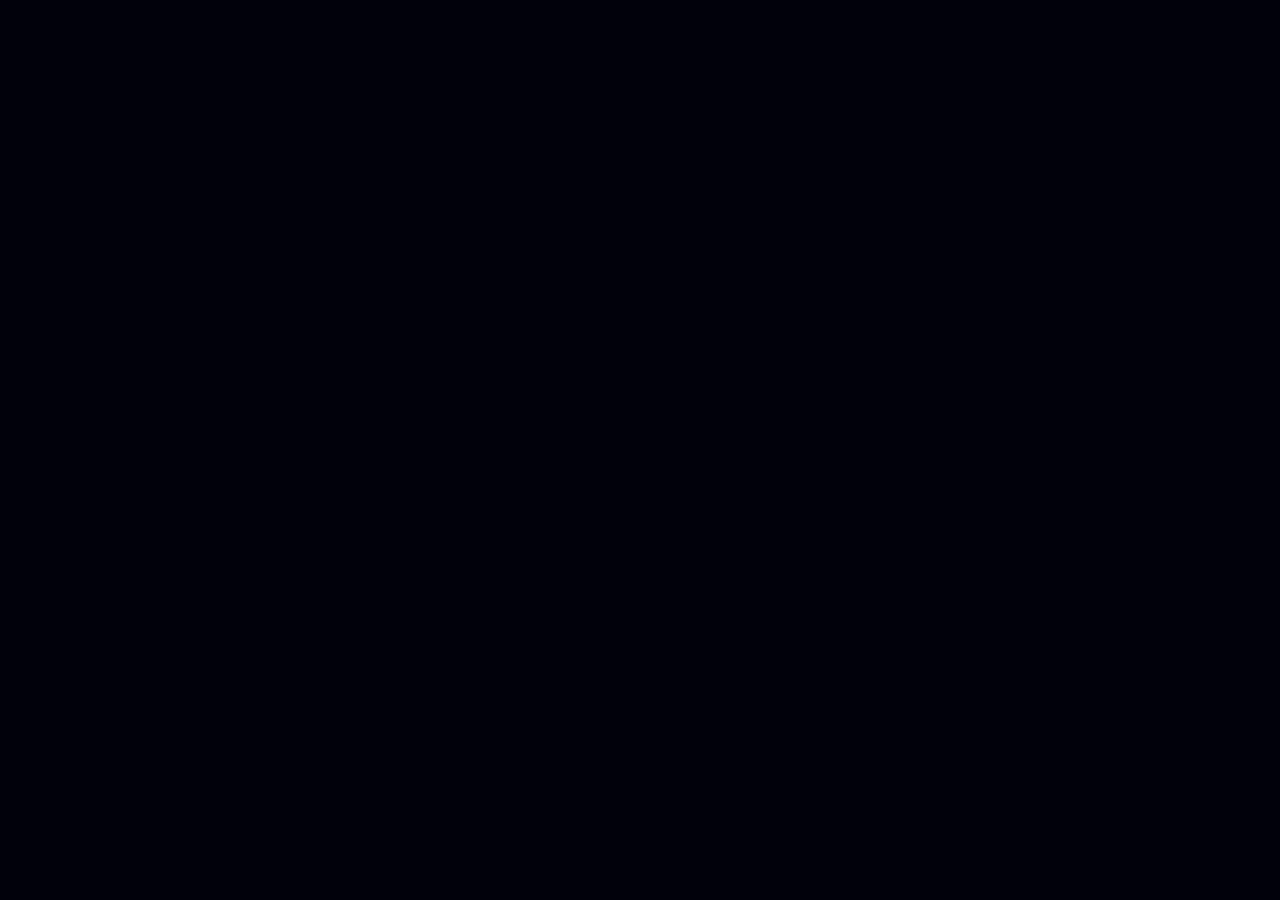
==== index.html @ c2a1e82c "Admin: add Platform tab — feature-flag toggles + API-key management" ====
<!doctype html>
<html lang="en">
  <head>
    <meta charset="UTF-8" />
    <link rel="icon" type="image/svg+xml" href="/favicon.svg" />
    <link rel="shortcut icon" href="/favicon.svg" />
    <meta name="viewport" content="width=device-width, initial-scale=1.0" />
    <meta name="theme-color" content="#050B1A" />
    <meta name="description" content="BloomAI — Self-evolving AI trading intelligence. 10 AI decision engines, live MT5 integration, 500+ instruments, and institutional-grade analysis. Free for Windows." />
    <meta property="og:title" content="BloomAI — AI Trading Intelligence" />
    <meta property="og:description" content="Self-evolving AI trading intelligence with regime detection, probability engines, Kelly sizing, and meta-learning — all adapting after every trade outcome." />
    <meta property="og:type" content="website" />
    <meta property="og:image" content="/favicon.svg" />
    <meta name="twitter:card" content="summary" />
    <meta name="twitter:title" content="BloomAI — AI Trading Intelligence" />
    <meta name="twitter:description" content="10 self-evolving AI engines for institutional-grade trading intelligence." />
    <title>BloomAI — AI Trading Intelligence</title>
    <link rel="preconnect" href="https://fonts.googleapis.com" />
    <link rel="preconnect" href="https://fonts.gstatic.com" crossorigin />
    <link href="https://fonts.googleapis.com/css2?family=Inter:wght@300;400;500;600;700;800;900&family=JetBrains+Mono:wght@400;500;600;700&display=swap" rel="stylesheet" />
    <script type="module" crossorigin src="/assets/index-CSB9Cjib.js"></script>
    <link rel="stylesheet" crossorigin href="/assets/index-DVoQZhbV.css">
  </head>
  <body>
    <div id="root"></div>
  </body>
</html>
---- assets/index-DVoQZhbV.css ----
*,:before,:after{--tw-border-spacing-x: 0;--tw-border-spacing-y: 0;--tw-translate-x: 0;--tw-translate-y: 0;--tw-rotate: 0;--tw-skew-x: 0;--tw-skew-y: 0;--tw-scale-x: 1;--tw-scale-y: 1;--tw-pan-x: ;--tw-pan-y: ;--tw-pinch-zoom: ;--tw-scroll-snap-strictness: proximity;--tw-gradient-from-position: ;--tw-gradient-via-position: ;--tw-gradient-to-position: ;--tw-ordinal: ;--tw-slashed-zero: ;--tw-numeric-figure: ;--tw-numeric-spacing: ;--tw-numeric-fraction: ;--tw-ring-inset: ;--tw-ring-offset-width: 0px;--tw-ring-offset-color: #fff;--tw-ring-color: rgb(59 130 246 / .5);--tw-ring-offset-shadow: 0 0 #0000;--tw-ring-shadow: 0 0 #0000;--tw-shadow: 0 0 #0000;--tw-shadow-colored: 0 0 #0000;--tw-blur: ;--tw-brightness: ;--tw-contrast: ;--tw-grayscale: ;--tw-hue-rotate: ;--tw-invert: ;--tw-saturate: ;--tw-sepia: ;--tw-drop-shadow: ;--tw-backdrop-blur: ;--tw-backdrop-brightness: ;--tw-backdrop-contrast: ;--tw-backdrop-grayscale: ;--tw-backdrop-hue-rotate: ;--tw-backdrop-invert: ;--tw-backdrop-opacity: ;--tw-backdrop-saturate: ;--tw-backdrop-sepia: ;--tw-contain-size: ;--tw-contain-layout: ;--tw-contain-paint: ;--tw-contain-style: }::backdrop{--tw-border-spacing-x: 0;--tw-border-spacing-y: 0;--tw-translate-x: 0;--tw-translate-y: 0;--tw-rotate: 0;--tw-skew-x: 0;--tw-skew-y: 0;--tw-scale-x: 1;--tw-scale-y: 1;--tw-pan-x: ;--tw-pan-y: ;--tw-pinch-zoom: ;--tw-scroll-snap-strictness: proximity;--tw-gradient-from-position: ;--tw-gradient-via-position: ;--tw-gradient-to-position: ;--tw-ordinal: ;--tw-slashed-zero: ;--tw-numeric-figure: ;--tw-numeric-spacing: ;--tw-numeric-fraction: ;--tw-ring-inset: ;--tw-ring-offset-width: 0px;--tw-ring-offset-color: #fff;--tw-ring-color: rgb(59 130 246 / .5);--tw-ring-offset-shadow: 0 0 #0000;--tw-ring-shadow: 0 0 #0000;--tw-shadow: 0 0 #0000;--tw-shadow-colored: 0 0 #0000;--tw-blur: ;--tw-brightness: ;--tw-contrast: ;--tw-grayscale: ;--tw-hue-rotate: ;--tw-invert: ;--tw-saturate: ;--tw-sepia: ;--tw-drop-shadow: ;--tw-backdrop-blur: ;--tw-backdrop-brightness: ;--tw-backdrop-contrast: ;--tw-backdrop-grayscale: ;--tw-backdrop-hue-rotate: ;--tw-backdrop-invert: ;--tw-backdrop-opacity: ;--tw-backdrop-saturate: ;--tw-backdrop-sepia: ;--tw-contain-size: ;--tw-contain-layout: ;--tw-contain-paint: ;--tw-contain-style: }*,:before,:after{box-sizing:border-box;border-width:0;border-style:solid;border-color:#e5e7eb}:before,:after{--tw-content: ""}html,:host{line-height:1.5;-webkit-text-size-adjust:100%;-moz-tab-size:4;-o-tab-size:4;tab-size:4;font-family:ui-sans-serif,system-ui,sans-serif,"Apple Color Emoji","Segoe UI Emoji",Segoe UI Symbol,"Noto Color Emoji";font-feature-settings:normal;font-variation-settings:normal;-webkit-tap-highlight-color:transparent}body{margin:0;line-height:inherit}hr{height:0;color:inherit;border-top-width:1px}abbr:where([title]){-webkit-text-decoration:underline dotted;text-decoration:underline dotted}h1,h2,h3,h4,h5,h6{font-size:inherit;font-weight:inherit}a{color:inherit;text-decoration:inherit}b,strong{font-weight:bolder}code,kbd,samp,pre{font-family:JetBrains Mono,Fira Code,monospace;font-feature-settings:normal;font-variation-settings:normal;font-size:1em}small{font-size:80%}sub,sup{font-size:75%;line-height:0;position:relative;vertical-align:baseline}sub{bottom:-.25em}sup{top:-.5em}table{text-indent:0;border-color:inherit;border-collapse:collapse}button,input,optgroup,select,textarea{font-family:inherit;font-feature-settings:inherit;font-variation-settings:inherit;font-size:100%;font-weight:inherit;line-height:inherit;letter-spacing:inherit;color:inherit;margin:0;padding:0}button,select{text-transform:none}button,input:where([type=button]),input:where([type=reset]),input:where([type=submit]){-webkit-appearance:button;background-color:transparent;background-image:none}:-moz-focusring{outline:auto}:-moz-ui-invalid{box-shadow:none}progress{vertical-align:baseline}::-webkit-inner-spin-button,::-webkit-outer-spin-button{height:auto}[type=search]{-webkit-appearance:textfield;outline-offset:-2px}::-webkit-search-decoration{-webkit-appearance:none}::-webkit-file-upload-button{-webkit-appearance:button;font:inherit}summary{display:list-item}blockquote,dl,dd,h1,h2,h3,h4,h5,h6,hr,figure,p,pre{margin:0}fieldset{margin:0;padding:0}legend{padding:0}ol,ul,menu{list-style:none;margin:0;padding:0}dialog{padding:0}textarea{resize:vertical}input::-moz-placeholder,textarea::-moz-placeholder{opacity:1;color:#9ca3af}input::placeholder,textarea::placeholder{opacity:1;color:#9ca3af}button,[role=button]{cursor:pointer}:disabled{cursor:default}img,svg,video,canvas,audio,iframe,embed,object{display:block;vertical-align:middle}img,video{max-width:100%;height:auto}[hidden]:where(:not([hidden=until-found])){display:none}.container{width:100%}@media (min-width: 640px){.container{max-width:640px}}@media (min-width: 768px){.container{max-width:768px}}@media (min-width: 1024px){.container{max-width:1024px}}@media (min-width: 1280px){.container{max-width:1280px}}@media (min-width: 1536px){.container{max-width:1536px}}.visible{visibility:visible}.collapse{visibility:collapse}.fixed{position:fixed}.absolute{position:absolute}.relative{position:relative}.sticky{position:sticky}.block{display:block}.inline-block{display:inline-block}.flex{display:flex}.inline-flex{display:inline-flex}.table{display:table}.grid{display:grid}.hidden{display:none}.transform{transform:translate(var(--tw-translate-x),var(--tw-translate-y)) rotate(var(--tw-rotate)) skew(var(--tw-skew-x)) skewY(var(--tw-skew-y)) scaleX(var(--tw-scale-x)) scaleY(var(--tw-scale-y))}.resize{resize:both}.break-all{word-break:break-all}.rounded{border-radius:.25rem}.border{border-width:1px}.uppercase{text-transform:uppercase}.capitalize{text-transform:capitalize}.tabular-nums{--tw-numeric-spacing: tabular-nums;font-variant-numeric:var(--tw-ordinal) var(--tw-slashed-zero) var(--tw-numeric-figure) var(--tw-numeric-spacing) var(--tw-numeric-fraction)}.line-through{text-decoration-line:line-through}.outline{outline-style:solid}.blur{--tw-blur: blur(8px);filter:var(--tw-blur) var(--tw-brightness) var(--tw-contrast) var(--tw-grayscale) var(--tw-hue-rotate) var(--tw-invert) var(--tw-saturate) var(--tw-sepia) var(--tw-drop-shadow)}.filter{filter:var(--tw-blur) var(--tw-brightness) var(--tw-contrast) var(--tw-grayscale) var(--tw-hue-rotate) var(--tw-invert) var(--tw-saturate) var(--tw-sepia) var(--tw-drop-shadow)}.transition{transition-property:color,background-color,border-color,text-decoration-color,fill,stroke,opacity,box-shadow,transform,filter,backdrop-filter;transition-timing-function:cubic-bezier(.4,0,.2,1);transition-duration:.15s}.ease-in-out{transition-timing-function:cubic-bezier(.4,0,.2,1)}:root{--bg: #000008;--bg2: #03050f;--surface: rgba(255,255,255,.03);--border: rgba(255,255,255,.07);--inner-brd: rgba(255,255,255,.06);--muted-surface: rgba(255,255,255,.02);--card-bg: rgba(255,255,255,.025);--card-border: rgba(255,255,255,.07);--card-hover-bg: rgba(0,212,255,.03);--card-hover-border: rgba(0,212,255,.18);--nav-bg: rgba(0,0,8,.92);--ticker-bg: rgba(0,0,0,.45);--ticker-border: rgba(255,255,255,.05);--input-bg: rgba(255,255,255,.04);--input-border: rgba(255,255,255,.12);--tag-strip-bg: rgba(255,255,255,.08);--tag-strip-brd: rgba(255,255,255,.22);--ghost-num: rgba(255,255,255,.04);--cyan: #00d4ff;--purple: #7c3aed;--green: #00ff88;--gold: #ffd700;--red: #ff3d5a;--text: rgba(255,255,255,.88);--text2: rgba(255,255,255,.5);--text3: rgba(255,255,255,.25);--text4: rgba(255,255,255,.18);--heading: rgba(255,255,255,.95);--footer-brand: rgba(255,255,255,.35);--footer-link: rgba(255,255,255,.45);--footer-link-hover: rgba(255,255,255,.85);--section-tag-color: #00d4ff;--autofill-shadow: 0 0 0 1000px #030510 inset;--select-bg: #03050f}[data-theme=light]{--bg: #f2f5fb;--bg2: #e8ecf5;--surface: rgba(0,0,0,.035);--border: rgba(0,0,0,.09);--inner-brd: rgba(0,0,0,.07);--muted-surface: rgba(0,0,0,.025);--card-bg: rgba(255,255,255,.95);--card-border: rgba(0,0,0,.09);--card-hover-bg: rgba(0,170,210,.06);--card-hover-border: rgba(0,170,210,.28);--nav-bg: rgba(242,245,251,.97);--ticker-bg: rgba(255,255,255,.95);--ticker-border: rgba(0,0,0,.08);--input-bg: rgba(0,0,0,.04);--input-border: rgba(0,0,0,.14);--tag-strip-bg: rgba(0,0,0,.05);--tag-strip-brd: rgba(0,0,0,.16);--ghost-num: rgba(0,0,0,.06);--text: rgba(12,20,44,.88);--text2: rgba(12,20,44,.55);--text3: rgba(12,20,44,.38);--text4: rgba(12,20,44,.22);--heading: rgba(8,15,36,.95);--footer-brand: rgba(12,20,44,.42);--footer-link: rgba(12,20,44,.52);--footer-link-hover: rgba(8,15,36,.9);--section-tag-color: #007fa3;--autofill-shadow: 0 0 0 1000px #eff2f9 inset;--select-bg: #e8ecf5}*{box-sizing:border-box;margin:0;padding:0}html{scroll-behavior:smooth;scrollbar-width:thin;scrollbar-color:rgba(0,212,255,.15) transparent}body{font-family:Inter,-apple-system,BlinkMacSystemFont,sans-serif;background:var(--bg);color:var(--text);overflow-x:hidden;-webkit-font-smoothing:antialiased;-moz-osx-font-smoothing:grayscale;transition:background .3s,color .3s}::-webkit-scrollbar{width:6px;height:6px}::-webkit-scrollbar-track{background:transparent}::-webkit-scrollbar-thumb{background:#00d4ff2e;border-radius:3px}::-moz-selection{background:#00d4ff33;color:#fff}::selection{background:#00d4ff33;color:#fff}.gradient-text{background:linear-gradient(135deg,#00d4ff,#7c3aed,#0f8);-webkit-background-clip:text;-webkit-text-fill-color:transparent;background-clip:text}.gradient-text-cyan{background:linear-gradient(135deg,#00d4ff,#0f8);-webkit-background-clip:text;-webkit-text-fill-color:transparent;background-clip:text}.glass-card{background:var(--card-bg);border:1px solid var(--card-border);backdrop-filter:blur(20px);-webkit-backdrop-filter:blur(20px);border-radius:16px}.btn-primary{display:inline-flex;align-items:center;gap:8px;padding:14px 28px;background:linear-gradient(135deg,#00d4ff,#7c3aed);border:none;border-radius:10px;color:#fff;font-size:15px;font-weight:700;letter-spacing:-.1px;cursor:pointer;transition:all .2s;position:relative;overflow:hidden;white-space:nowrap;text-decoration:none}.btn-primary:before{content:"";position:absolute;top:-1px;right:-1px;bottom:-1px;left:-1px;background:linear-gradient(135deg,#00d4ff,#7c3aed);border-radius:11px;opacity:0;transition:opacity .2s;z-index:-1;filter:blur(12px)}.btn-primary:hover:before{opacity:.6}.btn-primary:hover{transform:translateY(-1px);box-shadow:0 8px 32px #00d4ff40}.btn-primary:active{transform:translateY(0)}.btn-secondary{display:inline-flex;align-items:center;gap:8px;padding:13px 27px;background:var(--input-bg);border:1px solid var(--input-border);border-radius:10px;color:var(--text);font-size:15px;font-weight:600;cursor:pointer;transition:all .2s;white-space:nowrap;text-decoration:none}.btn-secondary:hover{background:#00d4ff14;border-color:#00d4ff4d;color:#00d4ff;transform:translateY(-1px)}.badge{display:inline-flex;align-items:center;gap:6px;padding:5px 12px;border-radius:20px;font-size:11px;font-weight:700;letter-spacing:.5px;text-transform:uppercase}.badge-cyan{background:#00d4ff1a;border:1px solid rgba(0,212,255,.2);color:#00d4ff}.badge-green{background:#00ff881a;border:1px solid rgba(0,255,136,.2);color:#0f8}.badge-purple{background:#7c3aed1a;border:1px solid rgba(124,58,237,.25);color:#a78bfa}.badge-gold{background:#ffd7001a;border:1px solid rgba(255,215,0,.25);color:gold}.section{padding:96px 0}.section-sm{padding:64px 0}.container{max-width:1180px;margin:0 auto;padding:0 24px}.section-tag{font-size:11px;font-weight:700;letter-spacing:2px;text-transform:uppercase;color:var(--section-tag-color);margin-bottom:12px}.section-title{font-size:clamp(32px,4vw,52px);font-weight:900;letter-spacing:-1.5px;line-height:1.1;color:var(--heading)}.section-sub{font-size:17px;color:var(--text2);line-height:1.7;max-width:560px}.feature-card{background:var(--card-bg);border:1px solid var(--card-border);border-radius:16px;padding:28px;transition:all .25s;position:relative;overflow:hidden}.feature-card:before{content:"";position:absolute;top:0;left:0;right:0;height:1px;opacity:0;transition:opacity .25s}.feature-card:hover{border-color:var(--card-hover-border);background:var(--card-hover-bg);transform:translateY(-2px);box-shadow:0 16px 48px #0003,0 0 0 1px #00d4ff14}.feature-card:hover:before{opacity:1;background:linear-gradient(90deg,transparent,rgba(0,212,255,.5),transparent)}.feature-card h3{color:var(--heading)}.feature-card p{color:var(--text2)}.pricing-card{background:var(--card-bg);border:1px solid var(--card-border);border-radius:20px;padding:36px 32px;position:relative;overflow:hidden;transition:all .25s}.pricing-card.featured{background:#00d4ff0a;border-color:#00d4ff33;box-shadow:0 0 60px #00d4ff0f}.pricing-card:hover{transform:translateY(-3px)}[data-theme=light] .pricing-card.featured{background:#00d4ff0f}.ticker-wrap{overflow:hidden;background:var(--ticker-bg);border-top:1px solid var(--ticker-border);border-bottom:1px solid var(--ticker-border)}.ticker-inner{display:flex;animation:ticker 60s linear infinite;will-change:transform;white-space:nowrap}.ticker-wrap:hover .ticker-inner{animation-play-state:paused}@keyframes ticker{0%{transform:translate(0)}to{transform:translate(-50%)}}@keyframes float{0%,to{transform:translateY(0)}50%{transform:translateY(-12px)}}@keyframes pulse-ring{0%{transform:scale(1);opacity:.6}to{transform:scale(1.8);opacity:0}}@keyframes shimmer{0%{transform:translate(-100%)}to{transform:translate(100%)}}@keyframes gradient-shift{0%{background-position:0% 50%}50%{background-position:100% 50%}to{background-position:0% 50%}}@keyframes orb-pulse{0%,to{opacity:.4;transform:scale(1)}50%{opacity:.7;transform:scale(1.08)}}@keyframes scan-line{0%{top:0}to{top:100%}}@keyframes price-flash{0%,to{opacity:1}50%{opacity:.4}}.noise:after{content:"";position:absolute;top:0;right:0;bottom:0;left:0;background-image:url("data:image/svg+xml,%3Csvg viewBox='0 0 256 256' xmlns='http://www.w3.org/2000/svg'%3E%3Cfilter id='n'%3E%3CfeTurbulence type='fractalNoise' baseFrequency='0.9' numOctaves='4' stitchTiles='stitch'/%3E%3C/filter%3E%3Crect width='100%25' height='100%25' filter='url(%23n)' opacity='0.04'/%3E%3C/svg%3E");opacity:.03;pointer-events:none;z-index:0}.divider-glow{width:100%;height:1px;background:linear-gradient(90deg,transparent,rgba(0,212,255,.3),rgba(124,58,237,.3),transparent)}.stat-number{font-size:clamp(36px,5vw,58px);font-weight:800;letter-spacing:-2px;line-height:1;font-variant-numeric:tabular-nums}input,select,textarea{font-family:Inter,-apple-system,sans-serif;color-scheme:dark}[data-theme=light] input,[data-theme=light] select,[data-theme=light] textarea{color-scheme:light}input::-moz-placeholder,textarea::-moz-placeholder{color:var(--text3)}input::placeholder,textarea::placeholder{color:var(--text3)}input:focus,select:focus,textarea:focus{border-color:#00d4ff66!important;box-shadow:0 0 0 3px #00d4ff14!important;outline:none}input:-webkit-autofill,input:-webkit-autofill:hover,input:-webkit-autofill:focus{-webkit-text-fill-color:var(--text);-webkit-box-shadow:var(--autofill-shadow)!important;-webkit-transition:background-color 5000s ease-in-out 0s;transition:background-color 5000s ease-in-out 0s}select option{background:var(--select-bg);color:var(--text)}a.auth-link{color:#00d4ff;text-decoration:none;font-weight:600}a.auth-link:hover{text-decoration:underline}table{border-collapse:collapse;width:100%}th,td{vertical-align:middle}.table-wrap{overflow-x:auto;border-radius:14px}.theme-toggle{width:34px;height:34px;border-radius:8px;background:var(--input-bg);border:1px solid var(--input-border);display:flex;align-items:center;justify-content:center;cursor:pointer;transition:all .2s;color:var(--text2);flex-shrink:0}.theme-toggle:hover{background:#00d4ff1a;border-color:#00d4ff4d;color:#00d4ff}[data-theme=light] .hero-section{background:linear-gradient(180deg,#deeaff,#f2f5fb)!important}[data-theme=light] section{background:var(--bg)!important}[data-theme=light] section:nth-child(2n){background:var(--bg2)!important}[data-theme=light] .glass-card,[data-theme=light] .feature-card{background:#ffffffe6;box-shadow:0 2px 12px #0000000f,0 1px 3px #0000000a}[data-theme=light] .feature-card:hover{box-shadow:0 8px 32px #0000001a,0 0 0 1px #00aad233;transform:translateY(-2px)}[data-theme=light] .pricing-card{box-shadow:0 4px 24px #00000014}[data-theme=light] .btn-secondary{background:#ffffffe6;box-shadow:0 1px 4px #00000014}[data-theme=light] ::-moz-selection{background:#0096c833;color:#0a142c}[data-theme=light] ::selection{background:#0096c833;color:#0a142c}[data-theme=light] .divider-glow{background:linear-gradient(90deg,transparent,rgba(0,150,200,.2),rgba(80,30,200,.15),transparent)}@media (max-width: 768px){.container{padding:0 16px}.section{padding:64px 0}.section-title{font-size:clamp(26px,7vw,40px)}.section-sub{font-size:15px}.pricing-inner-grid{grid-template-columns:1fr!important}.pricing-inner-grid>div:first-child{border-right:none!important;border-bottom:1px solid rgba(255,255,255,.06)}.q1-timeline-grid{grid-template-columns:1fr!important}.q1-timeline-grid>div{text-align:left!important;align-items:flex-start!important;padding:12px 0!important;border-bottom:1px solid rgba(255,255,255,.05)}.q1-timeline-grid>div:last-child{border-bottom:none}.q1-timeline-connector{display:none!important}.footer-main-grid{grid-template-columns:1fr 1fr!important;gap:32px!important}.footer-main-grid>div:first-child{grid-column:1 / -1}.pricing-q1-banner{flex-direction:column!important;gap:12px!important}.pricing-q1-banner>div:last-child{text-align:left!important;padding-left:0!important}.hero-content{flex-direction:column!important;gap:32px!important;padding-top:16px!important;padding-bottom:16px!important}.hero-left{flex:1 1 auto!important;max-width:100%!important}.download-grid{grid-template-columns:1fr!important;gap:40px!important}.reviews-stats-grid{grid-template-columns:1fr!important;max-width:100%!important}.reviews-main-grid,.review-form-names{grid-template-columns:1fr!important}}@media (max-width: 480px){.footer-main-grid{grid-template-columns:1fr!important}}@media (min-width: 768px){.md\:flex{display:flex}.md\:hidden{display:none}}@media (min-width: 1024px){.lg\:block{display:block}.lg\:flex{display:flex}}
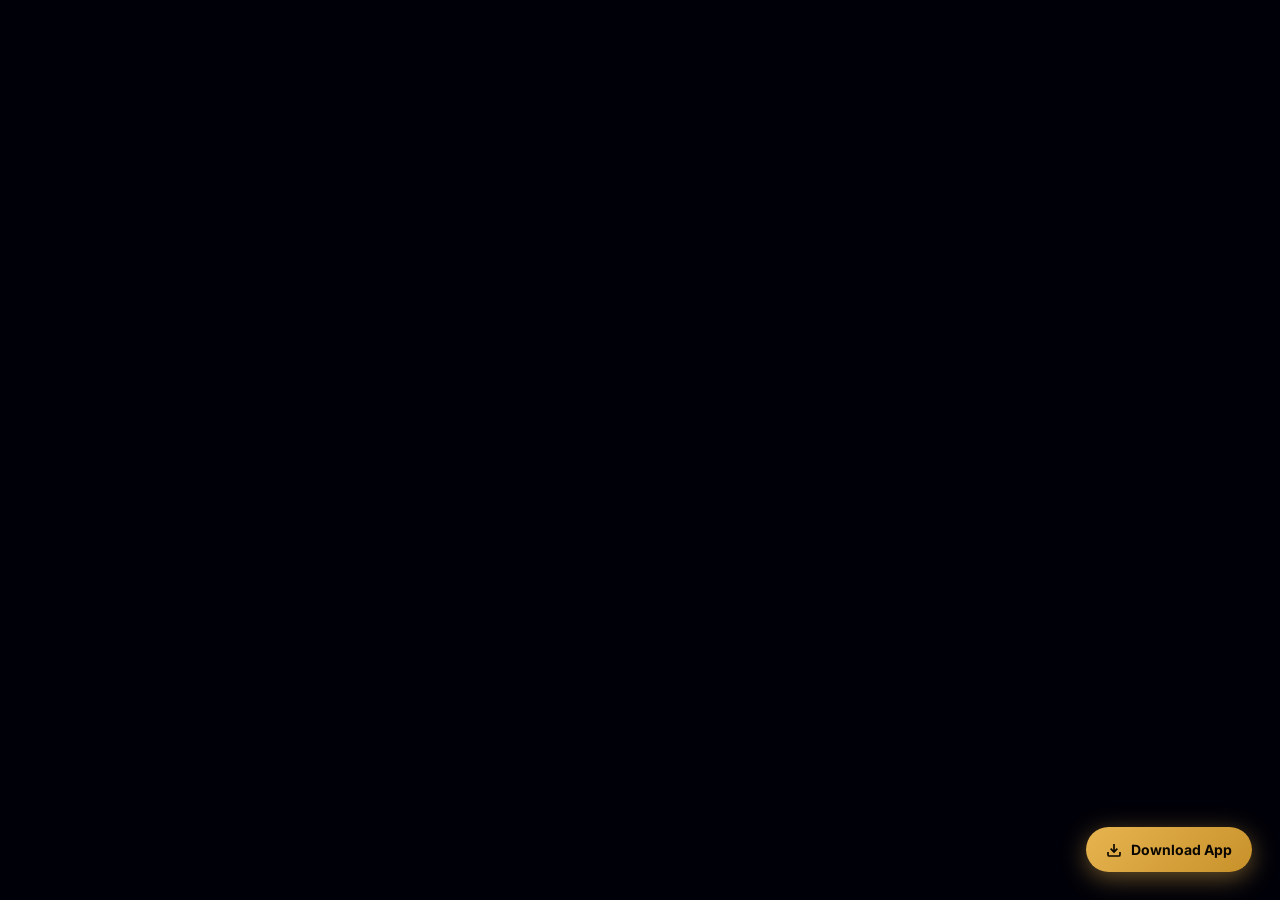
==== commit ab11b3ee: "feat: add download page + floating download button - New /download page with BloomAI Windows, ATRION" ====
--- a/index.html
+++ b/index.html
@@ -18,10 +18,15 @@
     <link rel="preconnect" href="https://fonts.googleapis.com" />
     <link rel="preconnect" href="https://fonts.gstatic.com" crossorigin />
     <link href="https://fonts.googleapis.com/css2?family=Inter:wght@300;400;500;600;700;800;900&family=JetBrains+Mono:wght@400;500;600;700&display=swap" rel="stylesheet" />
-    <script type="module" crossorigin src="/assets/index-CSB9Cjib.js"></script>
-    <link rel="stylesheet" crossorigin href="/assets/index-DVoQZhbV.css">
+    <script type="module" crossorigin src="/assets/index-CAQ2_F7T.js"></script>
+    <link rel="stylesheet" crossorigin href="/assets/index-DUj4P8rB.css">
   </head>
   <body>
     <div id="root"></div>
+    <!-- Floating download button injected on all pages -->
+    <a href="/download" id="dl-fab" style="position:fixed;bottom:28px;right:28px;z-index:9999;display:flex;align-items:center;gap:9px;background:linear-gradient(135deg,#e6b450,#c8912a);color:#0a0600;font-weight:700;font-size:14px;padding:12px 20px;border-radius:50px;text-decoration:none;box-shadow:0 6px 24px rgba(230,180,80,.45);transition:transform .15s,box-shadow .15s" onmouseover="this.style.transform='translateY(-2px)';this.style.boxShadow='0 10px 32px rgba(230,180,80,.55)'" onmouseout="this.style.transform='';this.style.boxShadow='0 6px 24px rgba(230,180,80,.45)'">
+      <svg width="16" height="16" viewBox="0 0 24 24" fill="none" stroke="currentColor" stroke-width="2.5"><path d="M21 15v4a2 2 0 01-2 2H5a2 2 0 01-2-2v-4"/><polyline points="7,10 12,15 17,10"/><line x1="12" y1="15" x2="12" y2="3"/></svg>
+      Download App
+    </a>
   </body>
 </html>
--- a/assets/index-DUj4P8rB.css
+++ b/assets/index-DUj4P8rB.css
@@ -0,0 +1 @@
+*,:before,:after{--tw-border-spacing-x: 0;--tw-border-spacing-y: 0;--tw-translate-x: 0;--tw-translate-y: 0;--tw-rotate: 0;--tw-skew-x: 0;--tw-skew-y: 0;--tw-scale-x: 1;--tw-scale-y: 1;--tw-pan-x: ;--tw-pan-y: ;--tw-pinch-zoom: ;--tw-scroll-snap-strictness: proximity;--tw-gradient-from-position: ;--tw-gradient-via-position: ;--tw-gradient-to-position: ;--tw-ordinal: ;--tw-slashed-zero: ;--tw-numeric-figure: ;--tw-numeric-spacing: ;--tw-numeric-fraction: ;--tw-ring-inset: ;--tw-ring-offset-width: 0px;--tw-ring-offset-color: #fff;--tw-ring-color: rgb(59 130 246 / .5);--tw-ring-offset-shadow: 0 0 #0000;--tw-ring-shadow: 0 0 #0000;--tw-shadow: 0 0 #0000;--tw-shadow-colored: 0 0 #0000;--tw-blur: ;--tw-brightness: ;--tw-contrast: ;--tw-grayscale: ;--tw-hue-rotate: ;--tw-invert: ;--tw-saturate: ;--tw-sepia: ;--tw-drop-shadow: ;--tw-backdrop-blur: ;--tw-backdrop-brightness: ;--tw-backdrop-contrast: ;--tw-backdrop-grayscale: ;--tw-backdrop-hue-rotate: ;--tw-backdrop-invert: ;--tw-backdrop-opacity: ;--tw-backdrop-saturate: ;--tw-backdrop-sepia: ;--tw-contain-size: ;--tw-contain-layout: ;--tw-contain-paint: ;--tw-contain-style: }::backdrop{--tw-border-spacing-x: 0;--tw-border-spacing-y: 0;--tw-translate-x: 0;--tw-translate-y: 0;--tw-rotate: 0;--tw-skew-x: 0;--tw-skew-y: 0;--tw-scale-x: 1;--tw-scale-y: 1;--tw-pan-x: ;--tw-pan-y: ;--tw-pinch-zoom: ;--tw-scroll-snap-strictness: proximity;--tw-gradient-from-position: ;--tw-gradient-via-position: ;--tw-gradient-to-position: ;--tw-ordinal: ;--tw-slashed-zero: ;--tw-numeric-figure: ;--tw-numeric-spacing: ;--tw-numeric-fraction: ;--tw-ring-inset: ;--tw-ring-offset-width: 0px;--tw-ring-offset-color: #fff;--tw-ring-color: rgb(59 130 246 / .5);--tw-ring-offset-shadow: 0 0 #0000;--tw-ring-shadow: 0 0 #0000;--tw-shadow: 0 0 #0000;--tw-shadow-colored: 0 0 #0000;--tw-blur: ;--tw-brightness: ;--tw-contrast: ;--tw-grayscale: ;--tw-hue-rotate: ;--tw-invert: ;--tw-saturate: ;--tw-sepia: ;--tw-drop-shadow: ;--tw-backdrop-blur: ;--tw-backdrop-brightness: ;--tw-backdrop-contrast: ;--tw-backdrop-grayscale: ;--tw-backdrop-hue-rotate: ;--tw-backdrop-invert: ;--tw-backdrop-opacity: ;--tw-backdrop-saturate: ;--tw-backdrop-sepia: ;--tw-contain-size: ;--tw-contain-layout: ;--tw-contain-paint: ;--tw-contain-style: }*,:before,:after{box-sizing:border-box;border-width:0;border-style:solid;border-color:#e5e7eb}:before,:after{--tw-content: ""}html,:host{line-height:1.5;-webkit-text-size-adjust:100%;-moz-tab-size:4;-o-tab-size:4;tab-size:4;font-family:ui-sans-serif,system-ui,sans-serif,"Apple Color Emoji","Segoe UI Emoji",Segoe UI Symbol,"Noto Color Emoji";font-feature-settings:normal;font-variation-settings:normal;-webkit-tap-highlight-color:transparent}body{margin:0;line-height:inherit}hr{height:0;color:inherit;border-top-width:1px}abbr:where([title]){-webkit-text-decoration:underline dotted;text-decoration:underline dotted}h1,h2,h3,h4,h5,h6{font-size:inherit;font-weight:inherit}a{color:inherit;text-decoration:inherit}b,strong{font-weight:bolder}code,kbd,samp,pre{font-family:JetBrains Mono,Fira Code,monospace;font-feature-settings:normal;font-variation-settings:normal;font-size:1em}small{font-size:80%}sub,sup{font-size:75%;line-height:0;position:relative;vertical-align:baseline}sub{bottom:-.25em}sup{top:-.5em}table{text-indent:0;border-color:inherit;border-collapse:collapse}button,input,optgroup,select,textarea{font-family:inherit;font-feature-settings:inherit;font-variation-settings:inherit;font-size:100%;font-weight:inherit;line-height:inherit;letter-spacing:inherit;color:inherit;margin:0;padding:0}button,select{text-transform:none}button,input:where([type=button]),input:where([type=reset]),input:where([type=submit]){-webkit-appearance:button;background-color:transparent;background-image:none}:-moz-focusring{outline:auto}:-moz-ui-invalid{box-shadow:none}progress{vertical-align:baseline}::-webkit-inner-spin-button,::-webkit-outer-spin-button{height:auto}[type=search]{-webkit-appearance:textfield;outline-offset:-2px}::-webkit-search-decoration{-webkit-appearance:none}::-webkit-file-upload-button{-webkit-appearance:button;font:inherit}summary{display:list-item}blockquote,dl,dd,h1,h2,h3,h4,h5,h6,hr,figure,p,pre{margin:0}fieldset{margin:0;padding:0}legend{padding:0}ol,ul,menu{list-style:none;margin:0;padding:0}dialog{padding:0}textarea{resize:vertical}input::-moz-placeholder,textarea::-moz-placeholder{opacity:1;color:#9ca3af}input::placeholder,textarea::placeholder{opacity:1;color:#9ca3af}button,[role=button]{cursor:pointer}:disabled{cursor:default}img,svg,video,canvas,audio,iframe,embed,object{display:block;vertical-align:middle}img,video{max-width:100%;height:auto}[hidden]:where(:not([hidden=until-found])){display:none}.container{width:100%}@media (min-width: 640px){.container{max-width:640px}}@media (min-width: 768px){.container{max-width:768px}}@media (min-width: 1024px){.container{max-width:1024px}}@media (min-width: 1280px){.container{max-width:1280px}}@media (min-width: 1536px){.container{max-width:1536px}}.visible{visibility:visible}.collapse{visibility:collapse}.fixed{position:fixed}.absolute{position:absolute}.relative{position:relative}.sticky{position:sticky}.block{display:block}.inline-block{display:inline-block}.inline{display:inline}.flex{display:flex}.inline-flex{display:inline-flex}.table{display:table}.grid{display:grid}.hidden{display:none}.transform{transform:translate(var(--tw-translate-x),var(--tw-translate-y)) rotate(var(--tw-rotate)) skew(var(--tw-skew-x)) skewY(var(--tw-skew-y)) scaleX(var(--tw-scale-x)) scaleY(var(--tw-scale-y))}.resize{resize:both}.break-all{word-break:break-all}.rounded{border-radius:.25rem}.border{border-width:1px}.uppercase{text-transform:uppercase}.capitalize{text-transform:capitalize}.tabular-nums{--tw-numeric-spacing: tabular-nums;font-variant-numeric:var(--tw-ordinal) var(--tw-slashed-zero) var(--tw-numeric-figure) var(--tw-numeric-spacing) var(--tw-numeric-fraction)}.line-through{text-decoration-line:line-through}.outline{outline-style:solid}.blur{--tw-blur: blur(8px);filter:var(--tw-blur) var(--tw-brightness) var(--tw-contrast) var(--tw-grayscale) var(--tw-hue-rotate) var(--tw-invert) var(--tw-saturate) var(--tw-sepia) var(--tw-drop-shadow)}.filter{filter:var(--tw-blur) var(--tw-brightness) var(--tw-contrast) var(--tw-grayscale) var(--tw-hue-rotate) var(--tw-invert) var(--tw-saturate) var(--tw-sepia) var(--tw-drop-shadow)}.transition{transition-property:color,background-color,border-color,text-decoration-color,fill,stroke,opacity,box-shadow,transform,filter,backdrop-filter;transition-timing-function:cubic-bezier(.4,0,.2,1);transition-duration:.15s}.ease-in-out{transition-timing-function:cubic-bezier(.4,0,.2,1)}:root{--bg: #000008;--bg2: #03050f;--surface: rgba(255,255,255,.03);--border: rgba(255,255,255,.07);--inner-brd: rgba(255,255,255,.06);--muted-surface: rgba(255,255,255,.02);--card-bg: rgba(255,255,255,.025);--card-border: rgba(255,255,255,.07);--card-hover-bg: rgba(0,212,255,.03);--card-hover-border: rgba(0,212,255,.18);--nav-bg: rgba(0,0,8,.92);--ticker-bg: rgba(0,0,0,.45);--ticker-border: rgba(255,255,255,.05);--input-bg: rgba(255,255,255,.04);--input-border: rgba(255,255,255,.12);--tag-strip-bg: rgba(255,255,255,.08);--tag-strip-brd: rgba(255,255,255,.22);--ghost-num: rgba(255,255,255,.04);--cyan: #00d4ff;--purple: #7c3aed;--green: #00ff88;--gold: #ffd700;--red: #ff3d5a;--text: rgba(255,255,255,.88);--text2: rgba(255,255,255,.5);--text3: rgba(255,255,255,.25);--text4: rgba(255,255,255,.18);--heading: rgba(255,255,255,.95);--footer-brand: rgba(255,255,255,.35);--footer-link: rgba(255,255,255,.45);--footer-link-hover: rgba(255,255,255,.85);--section-tag-color: #00d4ff;--autofill-shadow: 0 0 0 1000px #030510 inset;--select-bg: #03050f}[data-theme=light]{--bg: #f2f5fb;--bg2: #e8ecf5;--surface: rgba(0,0,0,.035);--border: rgba(0,0,0,.09);--inner-brd: rgba(0,0,0,.07);--muted-surface: rgba(0,0,0,.025);--card-bg: rgba(255,255,255,.95);--card-border: rgba(0,0,0,.09);--card-hover-bg: rgba(0,170,210,.06);--card-hover-border: rgba(0,170,210,.28);--nav-bg: rgba(242,245,251,.97);--ticker-bg: rgba(255,255,255,.95);--ticker-border: rgba(0,0,0,.08);--input-bg: rgba(0,0,0,.04);--input-border: rgba(0,0,0,.14);--tag-strip-bg: rgba(0,0,0,.05);--tag-strip-brd: rgba(0,0,0,.16);--ghost-num: rgba(0,0,0,.06);--text: rgba(12,20,44,.88);--text2: rgba(12,20,44,.55);--text3: rgba(12,20,44,.38);--text4: rgba(12,20,44,.22);--heading: rgba(8,15,36,.95);--footer-brand: rgba(12,20,44,.42);--footer-link: rgba(12,20,44,.52);--footer-link-hover: rgba(8,15,36,.9);--section-tag-color: #007fa3;--autofill-shadow: 0 0 0 1000px #eff2f9 inset;--select-bg: #e8ecf5}*{box-sizing:border-box;margin:0;padding:0}html{scroll-behavior:smooth;scrollbar-width:thin;scrollbar-color:rgba(0,212,255,.15) transparent}body{font-family:Inter,-apple-system,BlinkMacSystemFont,sans-serif;background:var(--bg);color:var(--text);overflow-x:hidden;-webkit-font-smoothing:antialiased;-moz-osx-font-smoothing:grayscale;transition:background .3s,color .3s}::-webkit-scrollbar{width:6px;height:6px}::-webkit-scrollbar-track{background:transparent}::-webkit-scrollbar-thumb{background:#00d4ff2e;border-radius:3px}::-moz-selection{background:#00d4ff33;color:#fff}::selection{background:#00d4ff33;color:#fff}.gradient-text{background:linear-gradient(135deg,#00d4ff,#7c3aed,#0f8);-webkit-background-clip:text;-webkit-text-fill-color:transparent;background-clip:text}.gradient-text-cyan{background:linear-gradient(135deg,#00d4ff,#0f8);-webkit-background-clip:text;-webkit-text-fill-color:transparent;background-clip:text}.glass-card{background:var(--card-bg);border:1px solid var(--card-border);backdrop-filter:blur(20px);-webkit-backdrop-filter:blur(20px);border-radius:16px}.btn-primary{display:inline-flex;align-items:center;gap:8px;padding:14px 28px;background:linear-gradient(135deg,#00d4ff,#7c3aed);border:none;border-radius:10px;color:#fff;font-size:15px;font-weight:700;letter-spacing:-.1px;cursor:pointer;transition:all .2s;position:relative;overflow:hidden;white-space:nowrap;text-decoration:none}.btn-primary:before{content:"";position:absolute;top:-1px;right:-1px;bottom:-1px;left:-1px;background:linear-gradient(135deg,#00d4ff,#7c3aed);border-radius:11px;opacity:0;transition:opacity .2s;z-index:-1;filter:blur(12px)}.btn-primary:hover:before{opacity:.6}.btn-primary:hover{transform:translateY(-1px);box-shadow:0 8px 32px #00d4ff40}.btn-primary:active{transform:translateY(0)}.btn-secondary{display:inline-flex;align-items:center;gap:8px;padding:13px 27px;background:var(--input-bg);border:1px solid var(--input-border);border-radius:10px;color:var(--text);font-size:15px;font-weight:600;cursor:pointer;transition:all .2s;white-space:nowrap;text-decoration:none}.btn-secondary:hover{background:#00d4ff14;border-color:#00d4ff4d;color:#00d4ff;transform:translateY(-1px)}.badge{display:inline-flex;align-items:center;gap:6px;padding:5px 12px;border-radius:20px;font-size:11px;font-weight:700;letter-spacing:.5px;text-transform:uppercase}.badge-cyan{background:#00d4ff1a;border:1px solid rgba(0,212,255,.2);color:#00d4ff}.badge-green{background:#00ff881a;border:1px solid rgba(0,255,136,.2);color:#0f8}.badge-purple{background:#7c3aed1a;border:1px solid rgba(124,58,237,.25);color:#a78bfa}.badge-gold{background:#ffd7001a;border:1px solid rgba(255,215,0,.25);color:gold}.section{padding:96px 0}.section-sm{padding:64px 0}.container{max-width:1180px;margin:0 auto;padding:0 24px}.section-tag{font-size:11px;font-weight:700;letter-spacing:2px;text-transform:uppercase;color:var(--section-tag-color);margin-bottom:12px}.section-title{font-size:clamp(32px,4vw,52px);font-weight:900;letter-spacing:-1.5px;line-height:1.1;color:var(--heading)}.section-sub{font-size:17px;color:var(--text2);line-height:1.7;max-width:560px}.feature-card{background:var(--card-bg);border:1px solid var(--card-border);border-radius:16px;padding:28px;transition:all .25s;position:relative;overflow:hidden}.feature-card:before{content:"";position:absolute;top:0;left:0;right:0;height:1px;opacity:0;transition:opacity .25s}.feature-card:hover{border-color:var(--card-hover-border);background:var(--card-hover-bg);transform:translateY(-2px);box-shadow:0 16px 48px #0003,0 0 0 1px #00d4ff14}.feature-card:hover:before{opacity:1;background:linear-gradient(90deg,transparent,rgba(0,212,255,.5),transparent)}.feature-card h3{color:var(--heading)}.feature-card p{color:var(--text2)}.pricing-card{background:var(--card-bg);border:1px solid var(--card-border);border-radius:20px;padding:36px 32px;position:relative;overflow:hidden;transition:all .25s}.pricing-card.featured{background:#00d4ff0a;border-color:#00d4ff33;box-shadow:0 0 60px #00d4ff0f}.pricing-card:hover{transform:translateY(-3px)}[data-theme=light] .pricing-card.featured{background:#00d4ff0f}.ticker-wrap{overflow:hidden;background:var(--ticker-bg);border-top:1px solid var(--ticker-border);border-bottom:1px solid var(--ticker-border)}.ticker-inner{display:flex;animation:ticker 60s linear infinite;will-change:transform;white-space:nowrap}.ticker-wrap:hover .ticker-inner{animation-play-state:paused}@keyframes ticker{0%{transform:translate(0)}to{transform:translate(-50%)}}@keyframes float{0%,to{transform:translateY(0)}50%{transform:translateY(-12px)}}@keyframes pulse-ring{0%{transform:scale(1);opacity:.6}to{transform:scale(1.8);opacity:0}}@keyframes shimmer{0%{transform:translate(-100%)}to{transform:translate(100%)}}@keyframes gradient-shift{0%{background-position:0% 50%}50%{background-position:100% 50%}to{background-position:0% 50%}}@keyframes orb-pulse{0%,to{opacity:.4;transform:scale(1)}50%{opacity:.7;transform:scale(1.08)}}@keyframes scan-line{0%{top:0}to{top:100%}}@keyframes price-flash{0%,to{opacity:1}50%{opacity:.4}}.noise:after{content:"";position:absolute;top:0;right:0;bottom:0;left:0;background-image:url("data:image/svg+xml,%3Csvg viewBox='0 0 256 256' xmlns='http://www.w3.org/2000/svg'%3E%3Cfilter id='n'%3E%3CfeTurbulence type='fractalNoise' baseFrequency='0.9' numOctaves='4' stitchTiles='stitch'/%3E%3C/filter%3E%3Crect width='100%25' height='100%25' filter='url(%23n)' opacity='0.04'/%3E%3C/svg%3E");opacity:.03;pointer-events:none;z-index:0}.divider-glow{width:100%;height:1px;background:linear-gradient(90deg,transparent,rgba(0,212,255,.3),rgba(124,58,237,.3),transparent)}.stat-number{font-size:clamp(36px,5vw,58px);font-weight:800;letter-spacing:-2px;line-height:1;font-variant-numeric:tabular-nums}input,select,textarea{font-family:Inter,-apple-system,sans-serif;color-scheme:dark}[data-theme=light] input,[data-theme=light] select,[data-theme=light] textarea{color-scheme:light}input::-moz-placeholder,textarea::-moz-placeholder{color:var(--text3)}input::placeholder,textarea::placeholder{color:var(--text3)}input:focus,select:focus,textarea:focus{border-color:#00d4ff66!important;box-shadow:0 0 0 3px #00d4ff14!important;outline:none}input:-webkit-autofill,input:-webkit-autofill:hover,input:-webkit-autofill:focus{-webkit-text-fill-color:var(--text);-webkit-box-shadow:var(--autofill-shadow)!important;-webkit-transition:background-color 5000s ease-in-out 0s;transition:background-color 5000s ease-in-out 0s}select option{background:var(--select-bg);color:var(--text)}a.auth-link{color:#00d4ff;text-decoration:none;font-weight:600}a.auth-link:hover{text-decoration:underline}table{border-collapse:collapse;width:100%}th,td{vertical-align:middle}.table-wrap{overflow-x:auto;border-radius:14px}.theme-toggle{width:34px;height:34px;border-radius:8px;background:var(--input-bg);border:1px solid var(--input-border);display:flex;align-items:center;justify-content:center;cursor:pointer;transition:all .2s;color:var(--text2);flex-shrink:0}.theme-toggle:hover{background:#00d4ff1a;border-color:#00d4ff4d;color:#00d4ff}[data-theme=light] .hero-section{background:linear-gradient(180deg,#deeaff,#f2f5fb)!important}[data-theme=light] section{background:var(--bg)!important}[data-theme=light] section:nth-child(2n){background:var(--bg2)!important}[data-theme=light] .glass-card,[data-theme=light] .feature-card{background:#ffffffe6;box-shadow:0 2px 12px #0000000f,0 1px 3px #0000000a}[data-theme=light] .feature-card:hover{box-shadow:0 8px 32px #0000001a,0 0 0 1px #00aad233;transform:translateY(-2px)}[data-theme=light] .pricing-card{box-shadow:0 4px 24px #00000014}[data-theme=light] .btn-secondary{background:#ffffffe6;box-shadow:0 1px 4px #00000014}[data-theme=light] ::-moz-selection{background:#0096c833;color:#0a142c}[data-theme=light] ::selection{background:#0096c833;color:#0a142c}[data-theme=light] .divider-glow{background:linear-gradient(90deg,transparent,rgba(0,150,200,.2),rgba(80,30,200,.15),transparent)}@media (max-width: 768px){.container{padding:0 16px}.section{padding:64px 0}.section-title{font-size:clamp(26px,7vw,40px)}.section-sub{font-size:15px}.pricing-inner-grid{grid-template-columns:1fr!important}.pricing-inner-grid>div:first-child{border-right:none!important;border-bottom:1px solid rgba(255,255,255,.06)}.q1-timeline-grid{grid-template-columns:1fr!important}.q1-timeline-grid>div{text-align:left!important;align-items:flex-start!important;padding:12px 0!important;border-bottom:1px solid rgba(255,255,255,.05)}.q1-timeline-grid>div:last-child{border-bottom:none}.q1-timeline-connector{display:none!important}.footer-main-grid{grid-template-columns:1fr 1fr!important;gap:32px!important}.footer-main-grid>div:first-child{grid-column:1 / -1}.pricing-q1-banner{flex-direction:column!important;gap:12px!important}.pricing-q1-banner>div:last-child{text-align:left!important;padding-left:0!important}.hero-content{flex-direction:column!important;gap:32px!important;padding-top:16px!important;padding-bottom:16px!important}.hero-left{flex:1 1 auto!important;max-width:100%!important}.download-grid{grid-template-columns:1fr!important;gap:40px!important}.reviews-stats-grid{grid-template-columns:1fr!important;max-width:100%!important}.reviews-main-grid,.review-form-names{grid-template-columns:1fr!important}}@media (max-width: 480px){.footer-main-grid{grid-template-columns:1fr!important}}@media (min-width: 768px){.md\:flex{display:flex}.md\:hidden{display:none}}@media (min-width: 1024px){.lg\:block{display:block}.lg\:flex{display:flex}}
